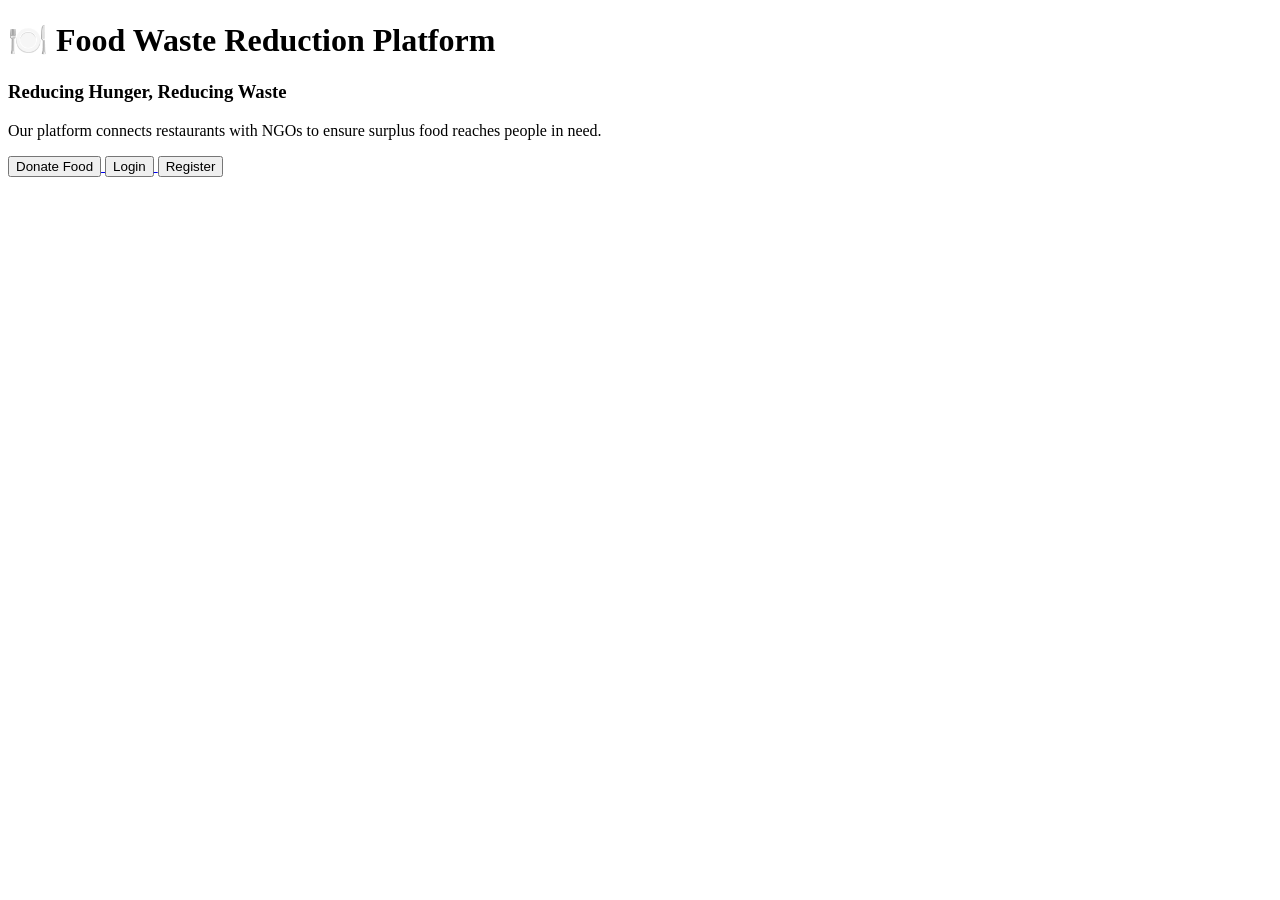
==== templates/index.html @ 3b0f2d79 "update files" ====
<!DOCTYPE html>
<html>
<head>
    <title>Food Waste Reduction Platform</title>
    <link rel="stylesheet" href="{{ url_for('static', filename='css/style.css') }}">
</head>
<body>

<h1>🍽️ Food Waste Reduction Platform</h1>

<h3>Reducing Hunger, Reducing Waste</h3>

<p>
    Our platform connects restaurants with NGOs to ensure
    surplus food reaches people in need.
</p>

<a href="/donate">
    <button>Donate Food</button>
</a>

<a href="/login">
    <button>Login</button>
</a>

<a href="/register">
    <button>Register</button>
</a>

</body>
</html>
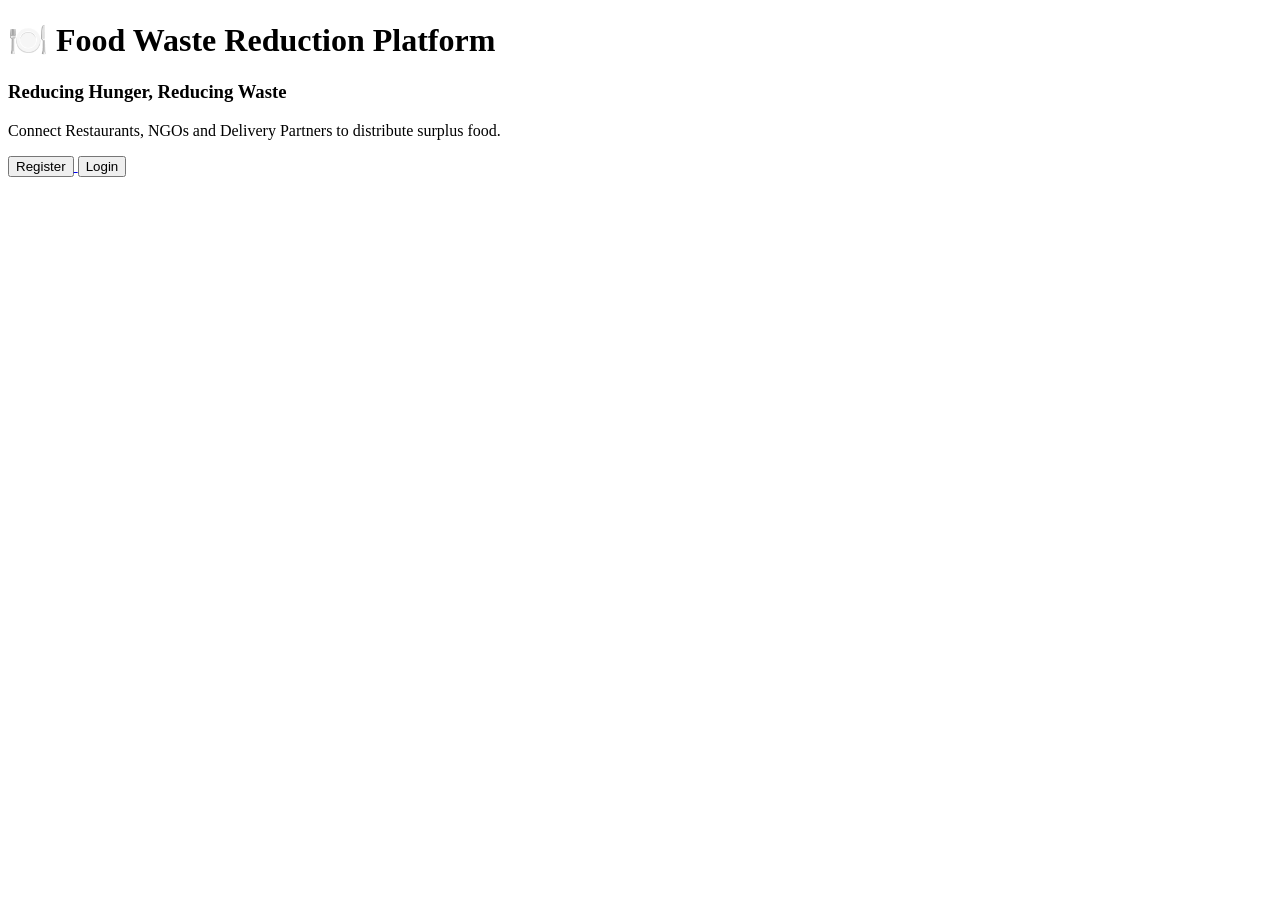
==== commit c519ad36: "Added role-based dashboards and delivery features" ====
--- a/templates/index.html
+++ b/templates/index.html
@@ -2,30 +2,27 @@
 <html>
 <head>
     <title>Food Waste Reduction Platform</title>
-    <link rel="stylesheet" href="{{ url_for('static', filename='css/style.css') }}">
+    <link rel="stylesheet"
+          href="{{ url_for('static', filename='css/style.css') }}">
 </head>
 <body>
 
-<h1>🍽️ Food Waste Reduction Platform</h1>
+    <h1>🍽️ Food Waste Reduction Platform</h1>
 
-<h3>Reducing Hunger, Reducing Waste</h3>
+    <h3>Reducing Hunger, Reducing Waste</h3>
 
-<p>
-    Our platform connects restaurants with NGOs to ensure
-    surplus food reaches people in need.
-</p>
+    <p>
+        Connect Restaurants, NGOs and Delivery Partners
+        to distribute surplus food.
+    </p>
 
-<a href="/donate">
-    <button>Donate Food</button>
-</a>
+    <a href="/register">
+        <button>Register</button>
+    </a>
 
-<a href="/login">
-    <button>Login</button>
-</a>
-
-<a href="/register">
-    <button>Register</button>
-</a>
+    <a href="/login">
+        <button>Login</button>
+    </a>
 
 </body>
 </html>
